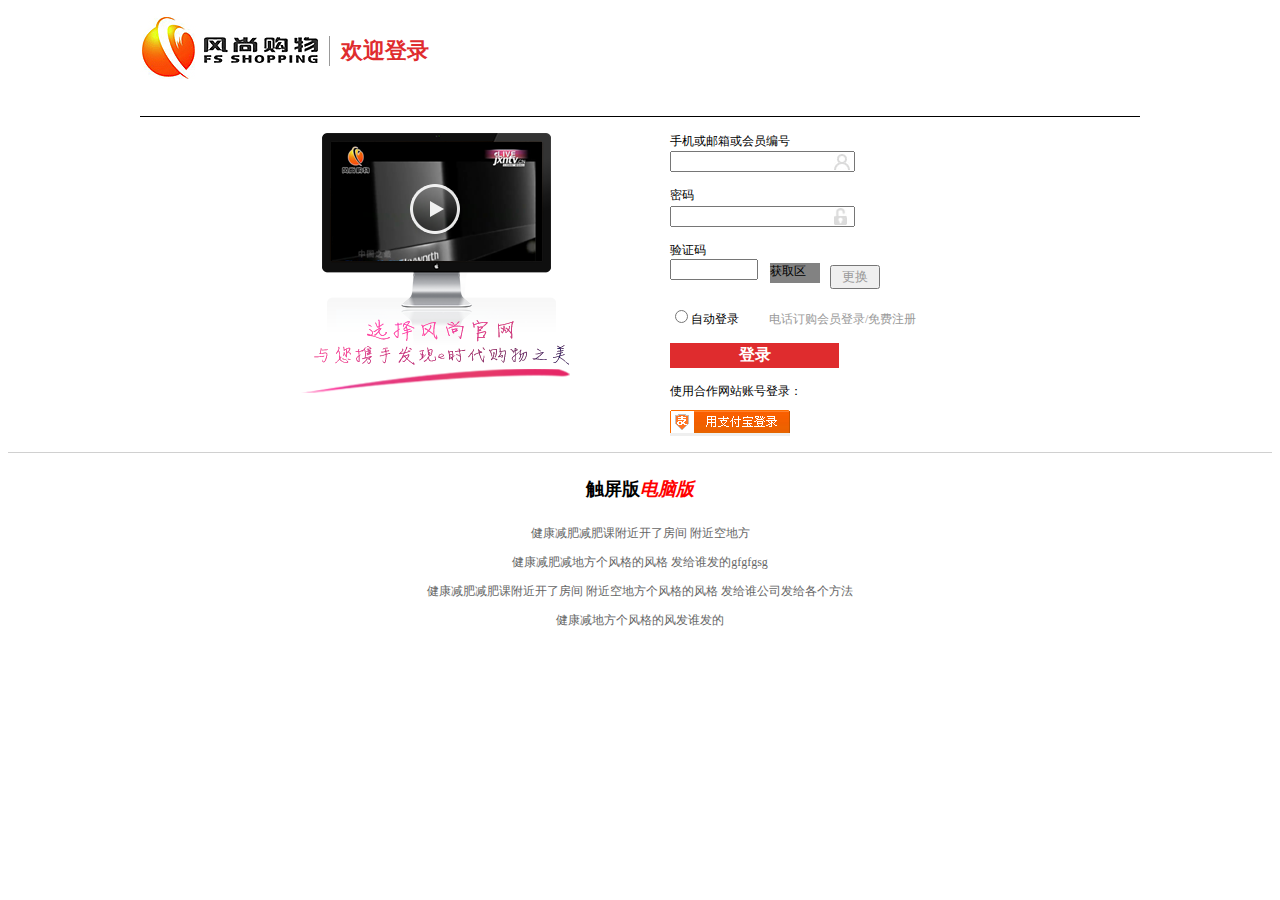
==== src/html/denglu.html @ a7852c9e "放大镜的和注册表的提交" ====
<!DOCTYPE html>
<html>
	<head>
		<meta charset="UTF-8">
		<title>登录</title>
		<link rel="stylesheet" type="text/css" href="../css/denglu.css"/>
		<script src="../js/jquery-1.12.0.js"></script>
		<script>
			$(function(){
				//第一部分
				$('<p/>').attr('id','p1').html("<img src='../img/second1.jpg'><span id='sp1'>欢迎登录</span>").appendTo('#first');
			
				//第二部分
				$("<ul/>").attr('id','u2').appendTo('#second');
				$('<li/>').attr('id','li1').html('<img src="../img/delu1.png">').appendTo("#u2");
				$('<li/>').attr('id','li2').html('<ul id="u3"></ul>').appendTo("#u2");
				var arr1 = ['li3','li4','li5','li6','li7','li8']
				for(i=0;i<6;i++){
					$('<li>').addClass(arr1[i]).appendTo('#u3');
				}
				$('#u3 .li3').html("<p id='p3'>手机或邮箱或会员编号</p><input id='put3' type='text'><img src='../img/delu2.png'>");
				$('#u3 .li4').html("<p id='p4'>密码</p><input id='put4' type='text'><img src='../img/delu3.png'>");
				$('#u3 .li5').html("<p id='p5'>验证码</p><input id='put5' type='text'><p id='p52'>获取区</p><button id='btn5'>更换</button>");
				$('#u3 .li6').html("<p id='p6'><input id='put6' type='radio'><span id='sp61'>自动登录</span><span id='sp62'>电话订购会员登录/免费注册</span></p>");
				$('#u3 .li7').html("<button id='btn7'>登录</button>");
				$('#u3 .li8').html("<p id='p8'>使用合作网站账号登录：</p><button id='btn8'><img src='../img/delu4.png'></button>");
//				var oSpan = null;
//				$('#put3').on('input',function(){
//					//alert("进来了");
//					oSpan = $('#show')
//					
//					var str = $(this).val();
//					var reg = /^1[35678]\d{9}$/;
//					var s = reg.test(str);
//					if(s ==false){
//						$('#put3').val("请输入正确的号码");
//					}
//					//oSpan.html(String(reg.test(str)))
//				});

				$('#put3').focus(function () { 
					$('#put3').val(''); 
				}) 
				$('#put4').focus(function () { 
					$('#put4').val(''); 
				})
				$('#put5').focus(function () { 
					$('#put5').val(''); 
				}) 
				var s;
				$('#put3').on('blur',function () { 					
					var str=this.value;
					var reg = (/(^1[35678]\d{9}$)|(^\w+([-+.']\w+)*@\w+([-.]\w+)*\.\w+([-.]\w+)*$)/);
					s=reg.test(str);
					if (s==false)
					{ 
						$('#put3').val('请输入手机或邮箱').css('color','red'); 
					} 
				}) 
				var s1;
				$('#put4').on('blur',function () { 
					var str=this.value;
					var reg=/^.{6,20}$/;
					s1=reg.test(str);
					if(s1==false){						
						$('#put4').val('密码不合法').css('color','red');
					}
				}) 
				var s2;
				$('#put5').on('blur',function () { 
					var str=this.value;
					var reg=/\d{1,4}/;
					s2=reg.test(str);
					if(s2==false){						
						$('#put5').val('再试试看').css('color','red');
					}
				})
				$('#btn7').click(function () {
					console.log(s);
					console.log(s1);
					if (s && s1 && s2) 
					{ alert('登陆成功！'); } 
					else { alert('登陆失败！'); } 
				});	






			
				
				//end3
				$('<h4/>').html("<span>触屏版</span><em>电脑版</em>").appendTo("#end3");
				$('<p/>').html("健康减肥减肥课附近开了房间 附近空地方").appendTo("#end3");
				$('<p/>').html("健康减肥减地方个风格的风格 发给谁发的gfgfgsg").appendTo("#end3");
				$('<p/>').html("健康减肥减肥课附近开了房间 附近空地方个风格的风格 发给谁公司发给各个方法").appendTo("#end3");
				$('<p/>').html("健康减地方个风格的风发谁发的").appendTo("#end3");
				
				
			});
			
			
			
		</script>
	</head>
	<body>
		<div id="first"></div>
		<div id="second"></div>
		<div id="san"></div>
		<div style="clear: both;"></div>
		<div id="end3"></div>
		
	</body>
</html>
---- src/css/denglu.css ----
/*first*/
#first{width: 1000px;height: 100px;border-bottom: 1px solid black;line-height: 100px;margin: 0 auto;}
#first #sp1{float: left;padding-right: 10px;}
#first #p1 img{float: left;padding-right: 10px;}
#first #sp1{width: 100px;height: 30px;font-size: 22px;color:#df2c2e;font-weight: 800;padding-left:5px;border-left:1px solid #999999;text-align: center;line-height: 30px;margin-top: 20px;}

/*second*/
#second{width: 1000px;margin: 0 auto;}
#second ul{list-style: none;}
 #li1, #li2{float: left;}
 #u2{padding-left: 160px;}
 #li2{font-size: 12px;}
#u3{padding-left: 100px;}
 #u3 p{margin: 0;}
#u3 li{margin-bottom: 15px;}
#u3 .li3 img,#u3 .li4 img{position: relative;right: 21px;top: 4px;}
#u3 .li4 img{height: 17px;}
#u3 .li5{height: 50px;}
#put5{width: 80px;}
#p52{position: relative;top: -17px;right: -100px;width: 50px;height:20px ;background-color: #828282;}
#btn5{position: relative;top: -35px;right: -160px;color: #999999;width: 50px;}
#sp61{padding-right: 30px;}
#sp62{color: #999999;}
#btn7{width: 169px;height:25px;color:#ffffff;font-size:16px;font-weight:700;background-color:#df2c2e;border: 0;} 
#btn8{border: none;padding: 0;margin-top: 10px;}

/*end3*/
#end3{text-align: center;font-size: 12px;border-top:1px solid #D0D0D0 ;}
#end3 p{color: #666666;}
#end3 h4{font-size: 18px;}
#end3 h4 em{color: red;}
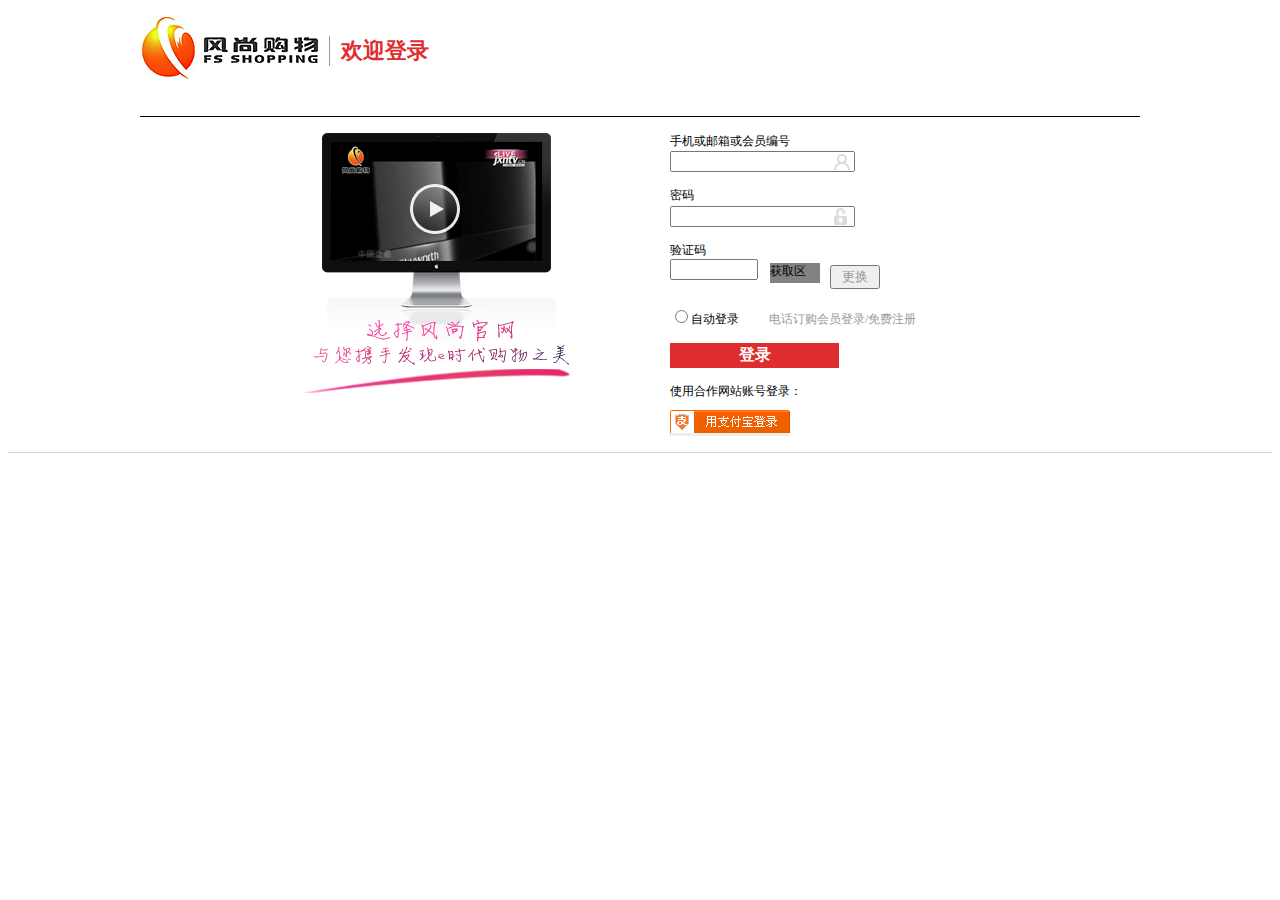
==== commit 13c35d4a: "注册页面和登录页面成功实现用户名及密码在另一个页面上登录" ====
--- a/src/html/denglu.html
+++ b/src/html/denglu.html
@@ -5,6 +5,7 @@
 		<title>登录</title>
 		<link rel="stylesheet" type="text/css" href="../css/denglu.css"/>
 		<script src="../js/jquery-1.12.0.js"></script>
+		<script src="../js/mycookie.js"></script>
 		<script>
 			$(function(){
 				//第一部分
@@ -38,6 +39,19 @@
 //					//oSpan.html(String(reg.test(str)))
 //				});
 
+
+
+				var str4 = getCookie('arr');
+				var arr = eval(str4);
+				var num =arr[0].product;  
+				var pw = arr[0].price;
+				console.log(num);
+//				for(var i = 0; i<arr.length;i++)
+//				{
+//					$('<li/>').html(arr[0].product).appendTo('body');
+//				}
+				
+				
 				$('#put3').focus(function () { 
 					$('#put3').val(''); 
 				}) 
@@ -47,37 +61,39 @@
 				$('#put5').focus(function () { 
 					$('#put5').val(''); 
 				}) 
-				var s;
+				var s =false;
 				$('#put3').on('blur',function () { 					
 					var str=this.value;
-					var reg = (/(^1[35678]\d{9}$)|(^\w+([-+.']\w+)*@\w+([-.]\w+)*\.\w+([-.]\w+)*$)/);
-					s=reg.test(str);
-					if (s==false)
+					console.log("str1:"+str);
+//					var reg = (//);
+//					s=reg.test(str);
+					if (str != num)
 					{ 
 						$('#put3').val('请输入手机或邮箱').css('color','red'); 
-					} 
+					}else{s=true;} 
 				}) 
-				var s1;
+				var s1 =false;
 				$('#put4').on('blur',function () { 
 					var str=this.value;
-					var reg=/^.{6,20}$/;
-					s1=reg.test(str);
-					if(s1==false){						
+					console.log(str);
+//					var reg=//;
+//					s1=reg.test(str);
+					if(str != pw){						
 						$('#put4').val('密码不合法').css('color','red');
-					}
+					}else{s1=true;}
 				}) 
-				var s2;
+				var s2 =false;
 				$('#put5').on('blur',function () { 
 					var str=this.value;
-					var reg=/\d{1,4}/;
+					var reg=/^\d{4}$/;
 					s2=reg.test(str);
 					if(s2==false){						
 						$('#put5').val('再试试看').css('color','red');
-					}
+					}else{s2=true;}
 				})
 				$('#btn7').click(function () {
-					console.log(s);
-					console.log(s1);
+//					console.log(s);
+//					console.log(s1);
 					if (s && s1 && s2) 
 					{ alert('登陆成功！'); } 
 					else { alert('登陆失败！'); } 
